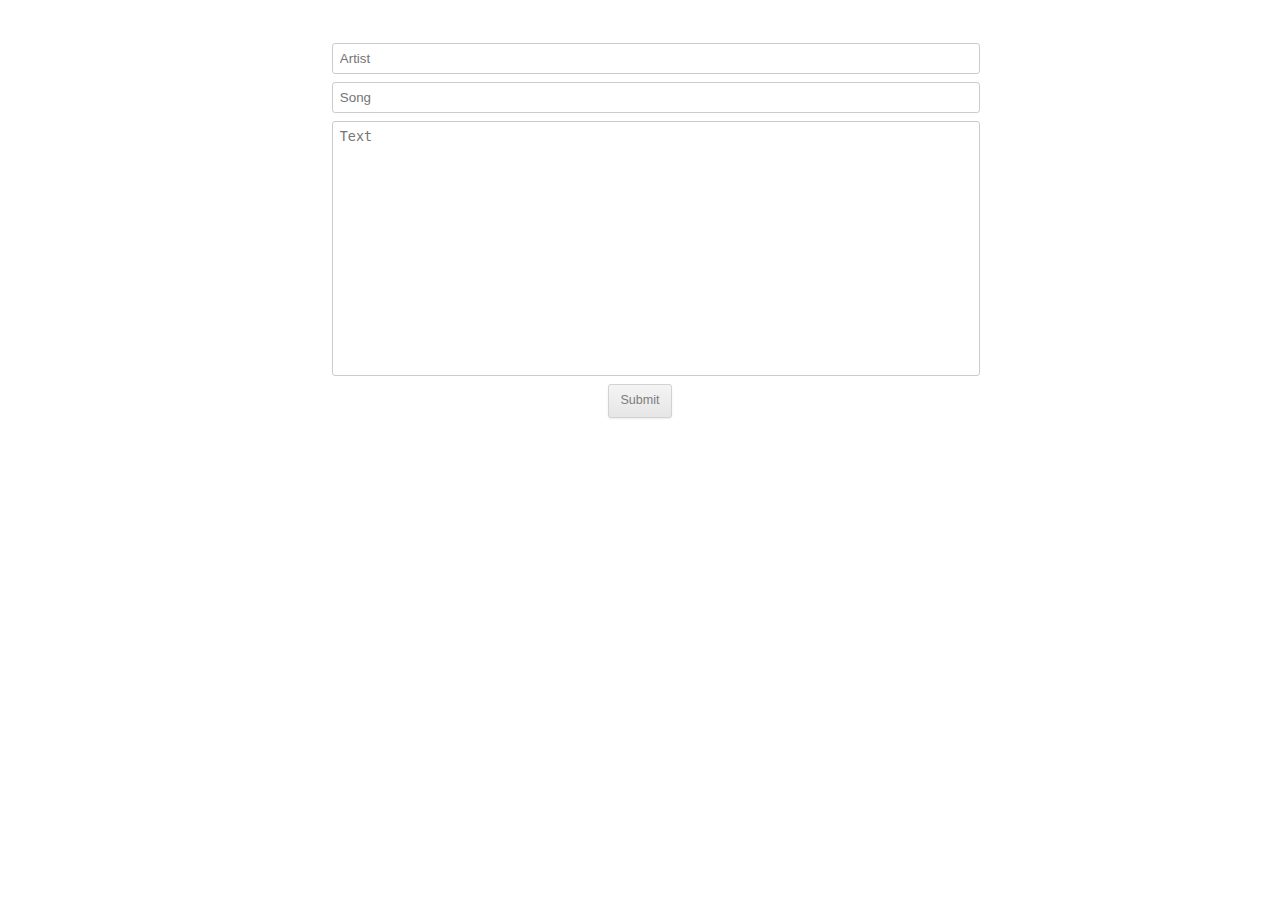
==== src/main/resources/static/add.html @ 28df6be9 "Implemented frontend side" ====
<!DOCTYPE html>
<html lang="en">
<head>
    <meta charset="UTF-8">
    <title>Add song</title>
    <link href="styles/styles.css" media="all" rel="stylesheet" type="text/css">
</head>
<body>
<form id="addSongForm" onsubmit="addSong()">
    <input name="artist" placeholder="Artist" type="text">
    <input name="song" placeholder="Song" type="text">
    <textarea name="text" placeholder="Text" rows="16"></textarea>
    <button>Submit</button>
    <script src="scripts/script.js"></script>
</form>
</body>
</html>
---- src/main/resources/static/styles/styles.css ----
body {
    font-family: 'Open Sans', 'Helvetica', 'Arial', 'sans-serif';
    text-align: center;
    padding: 1.714285714rem 0;
    color: #444;
}

form {
    margin: auto;
    width: 50%;
}

form input, form textarea {
    width: 100%;
    display: block;
    margin: 8px;
    resize: none;
    padding: 0.428571429rem;
    border: 1px solid #ccc;
    border-radius: 3px;
}

button {
    padding: 6px 10px;
    padding: 0.428571429rem 0.714285714rem;
    font-size: 11px;
    font-size: 0.785714286rem;
    line-height: 1.428571429;
    font-weight: normal;
    color: #7c7c7c;
    background-color: #e6e6e6;
    background-repeat: repeat-x;
    background-image: -moz-linear-gradient(top, #f4f4f4, #e6e6e6);
    background-image: -ms-linear-gradient(top, #f4f4f4, #e6e6e6);
    background-image: -webkit-linear-gradient(top, #f4f4f4, #e6e6e6);
    background-image: -o-linear-gradient(top, #f4f4f4, #e6e6e6);
    background-image: linear-gradient(top, #f4f4f4, #e6e6e6);
    border: 1px solid #d2d2d2;
    border-radius: 3px;
    box-shadow: 0 1px 2px rgba(64, 64, 64, 0.1);
}

button:hover {
    color: #5e5e5e;
    background-color: #ebebeb;
    background-repeat: repeat-x;
    background-image: -moz-linear-gradient(top, #f9f9f9, #ebebeb);
    background-image: -ms-linear-gradient(top, #f9f9f9, #ebebeb);
    background-image: -webkit-linear-gradient(top, #f9f9f9, #ebebeb);
    background-image: -o-linear-gradient(top, #f9f9f9, #ebebeb);
    background-image: linear-gradient(top, #f9f9f9, #ebebeb);
}

#menu-container {
    border-bottom: 1px solid #ededed;
    border-top: 1px solid #ededed;
}

#menu-container a {
    color: #6a6a6a;
    font-weight: bold;
    text-transform: uppercase;
    text-decoration: none;
    line-height: 3.692307692;
    margin: 0 2.857142857rem 0 0;
}

#menu-container a:hover {
    color: #000;
}

#list-container li {
    list-style: none;
    display: flex;
    margin-left: auto;
    margin-right: auto;
    width: 60%;
    border-bottom: 1px solid #ededed !important;
}

#list-container img {
    margin: 8px;
}

#list-container .link {
    text-align: left;
    padding: 1% 0 1% 10%;
    flex-grow: 1;
    width: 100%;
}

#list-container .edit {
    width: fit-content;
}

#list-container .delete {
    width: fit-content;
}
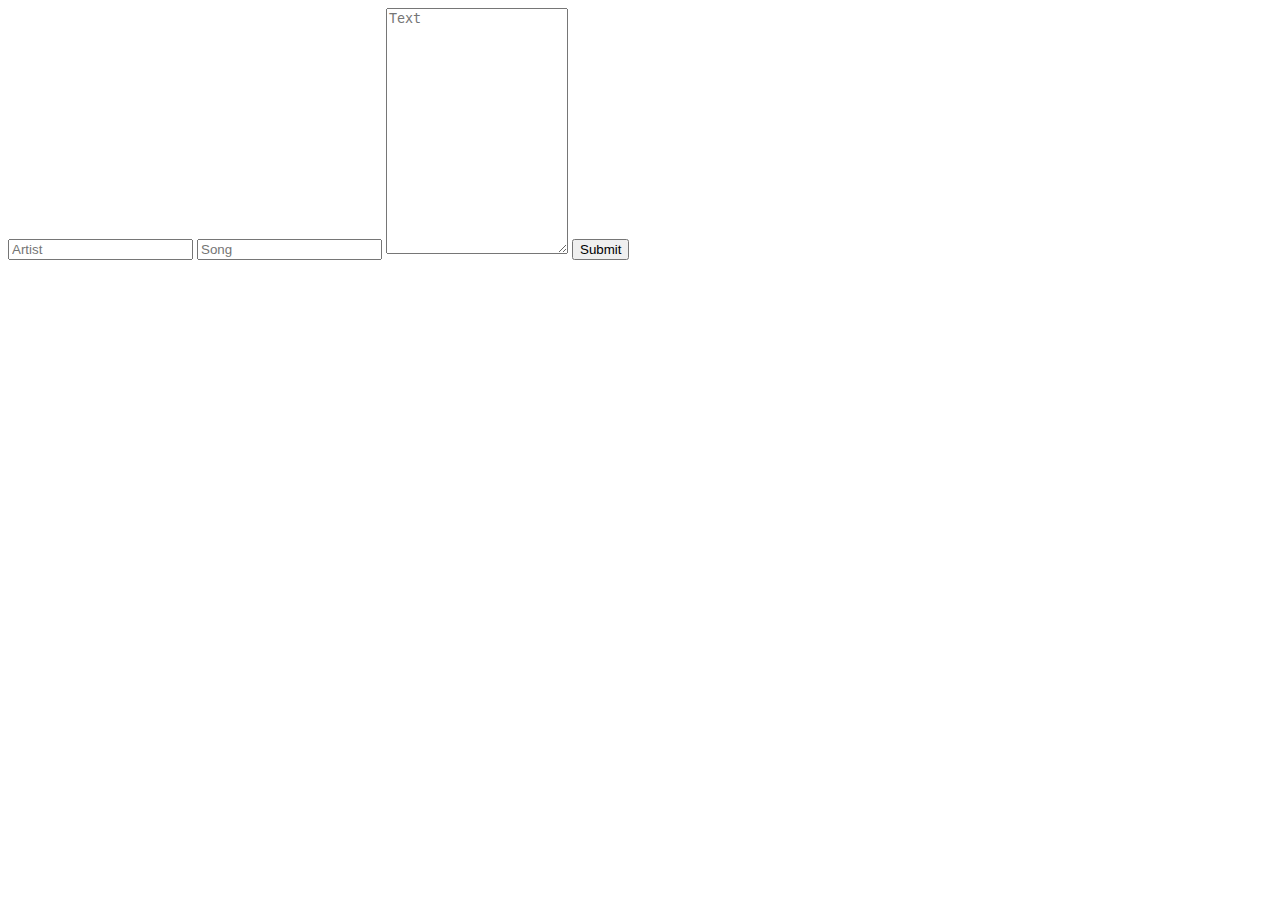
==== commit e5ffbad6: "#29 Add in application.properties line: server.maxHttpHeaderSize=65536. The <script> tag moved outsi" ====
--- a/src/main/resources/static/add.html
+++ b/src/main/resources/static/add.html
@@ -11,7 +11,7 @@
     <input name="song" placeholder="Song" type="text">
     <textarea name="text" placeholder="Text" rows="16"></textarea>
     <button>Submit</button>
-    <script src="scripts/script.js"></script>
 </form>
+<script src="scripts/script.js"></script>
 </body>
 </html>